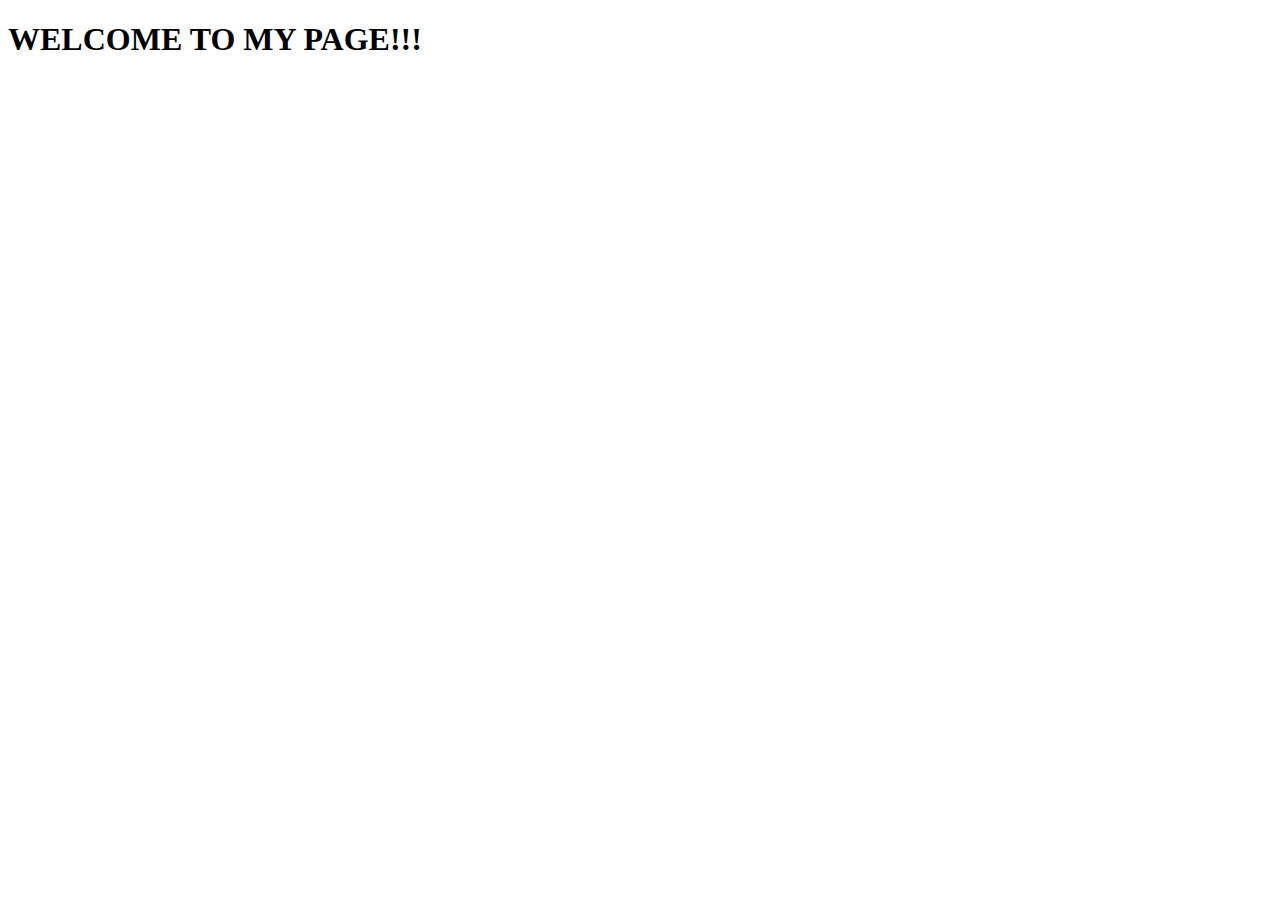
==== index.html @ 2be9fc7d "Add files via upload" ====
<!DOCTYPE html>
<html lang="en">
<head>
    <meta charset="UTF-8">
    <meta http-equiv="X-UA-Compatible" content="IE=edge">
    <meta name="viewport" content="width=device-width, initial-scale=1.0">
    <title>MY WEBPAGE</title>
</head>
<body>
    <h1>WELCOME TO MY PAGE!!!</h1>
</body>
</html>
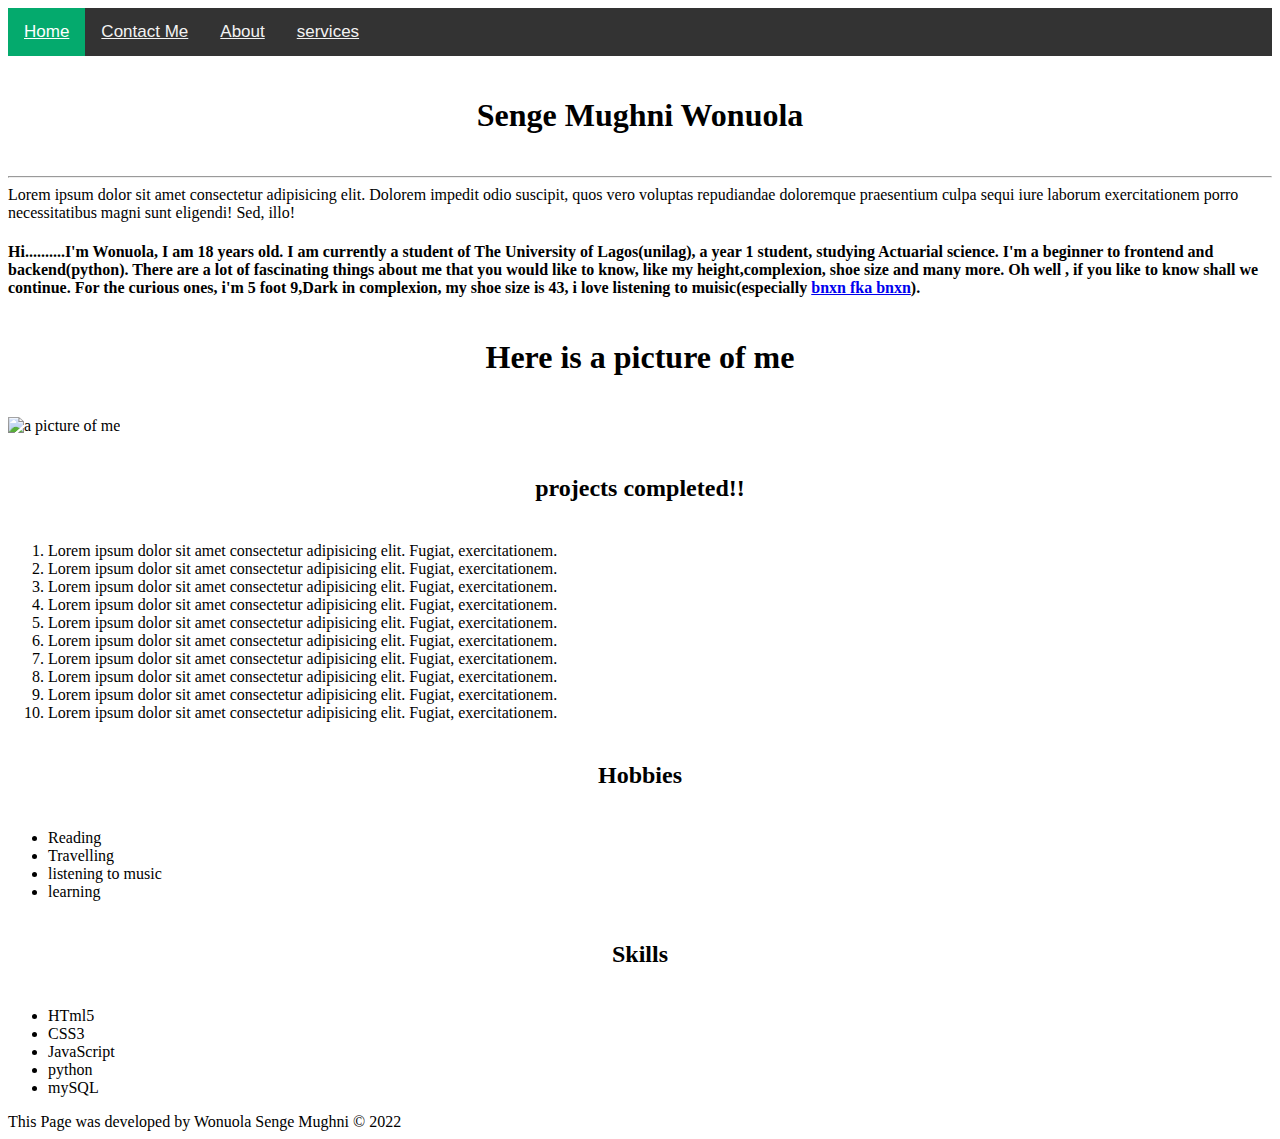
==== commit 9c6e3afb: "Add files via upload" ====
--- a/index.html
+++ b/index.html
@@ -1,12 +1,82 @@
 <!DOCTYPE html>
 <html lang="en">
+
 <head>
     <meta charset="UTF-8">
     <meta http-equiv="X-UA-Compatible" content="IE=edge">
     <meta name="viewport" content="width=device-width, initial-scale=1.0">
-    <title>MY WEBPAGE</title>
+    <title>Document</title>
+    <link rel="stylesheet" href="index.css">
 </head>
-<body>
-    <h1>WELCOME TO MY PAGE!!!</h1>
-</body>
+<header>
+
+
+    <div class="topnav">
+        <a class="active" href="Home">Home </a>
+        <a href="landing.html"> Contact Me</a>
+        <a href="index.html"> About</a>
+        <a href="services"> services</a>
+    </div>
+    
+
+    <h1>
+        Senge Mughni Wonuola
+    </h1>
+    <hr>
+</header>
+<main class="myslef">
+    Lorem ipsum dolor sit amet consectetur adipisicing elit. Dolorem impedit odio suscipit, quos vero voluptas repudiandae doloremque praesentium culpa sequi iure laborum exercitationem porro necessitatibus magni sunt eligendi! Sed, illo!
+</main>
+<h4> Hi..........I'm Wonuola, I am 18 years old. I am currently a student of The University of Lagos(unilag),
+    a year 1 student, studying Actuarial science.
+    I'm a beginner to frontend and backend(python).
+    There are a lot of fascinating things about me that you would like to know,
+    like my height,complexion, shoe size and many more. Oh well , if you like to know shall we continue.
+ For the curious ones, 
+    i'm 5 foot 9,Dark in complexion, my shoe size is 43, i love listening to muisic(especially 
+     <a href="https://www.google.com/search?q=buju" target="_blank">bnxn fka bnxn</a>).
+</h4>
+
+<h1>
+     Here is a picture of me 
+</h1>
+
+     <img src="Screenshot_20220501-221914.png" width="200px" alt=" a picture of me">
+
+     <h2>
+        projects completed!!
+     </h2>
+    <ol>
+        <li>Lorem ipsum dolor sit amet consectetur adipisicing elit. Fugiat, exercitationem.</li>
+        <li>Lorem ipsum dolor sit amet consectetur adipisicing elit. Fugiat, exercitationem.</li>
+        <li>Lorem ipsum dolor sit amet consectetur adipisicing elit. Fugiat, exercitationem.</li>
+        <li>Lorem ipsum dolor sit amet consectetur adipisicing elit. Fugiat, exercitationem.</li>
+        <li>Lorem ipsum dolor sit amet consectetur adipisicing elit. Fugiat, exercitationem.</li>
+        <li>Lorem ipsum dolor sit amet consectetur adipisicing elit. Fugiat, exercitationem.</li>
+        <li>Lorem ipsum dolor sit amet consectetur adipisicing elit. Fugiat, exercitationem.</li>
+        <li>Lorem ipsum dolor sit amet consectetur adipisicing elit. Fugiat, exercitationem.</li>
+        <li>Lorem ipsum dolor sit amet consectetur adipisicing elit. Fugiat, exercitationem.</li>
+        <li>Lorem ipsum dolor sit amet consectetur adipisicing elit. Fugiat, exercitationem.</li>
+    </ol>
+
+    <h2>Hobbies</h2>
+    <ul>
+        <li>Reading</li>
+        <li>Travelling</li>
+        <li>listening to music</li>
+        <li>learning</li>
+    </ul>
+
+    <h2>Skills</h2>
+    <ul>
+        <li>HTml5</li>
+        <li>CSS3</li>
+        <li>JavaScript</li>
+        <li>python</li>
+        <li>mySQL</li>
+    </ul>
+
+    <footer>
+        This Page was developed by Wonuola Senge Mughni &copy; 2022
+    </footer> 
 </html>--- a/index.css
+++ b/index.css
@@ -0,0 +1,36 @@
+/* a black background color to the top navigation*/
+.topnav {
+    background-color: #333;
+    overflow: hidden;
+}
+
+.topnav a{
+    float: left;
+    color: #f2f2f2;
+    text-align: center;
+    padding: 14px 16px;
+    font-size: 17px;
+    font-family: 'Segoe UI', Tahoma, Geneva, Verdana, sans-serif;
+}    
+.topnav a:hover {
+    background-color:#ddd;
+    color: black;
+}
+.topnav a.active {
+    background-color: #04aa6d;
+    color: white;
+}
+.myself{
+    font-size: medium;
+    font-family: 'Segoe UI', Tahoma, Geneva, Verdana, sans-serif;
+    font-size:  40px; 
+}
+h2{
+    text-align: center;
+    padding: 20px;
+}
+h1{
+    text-align: center;
+    padding: 20px;
+}
+
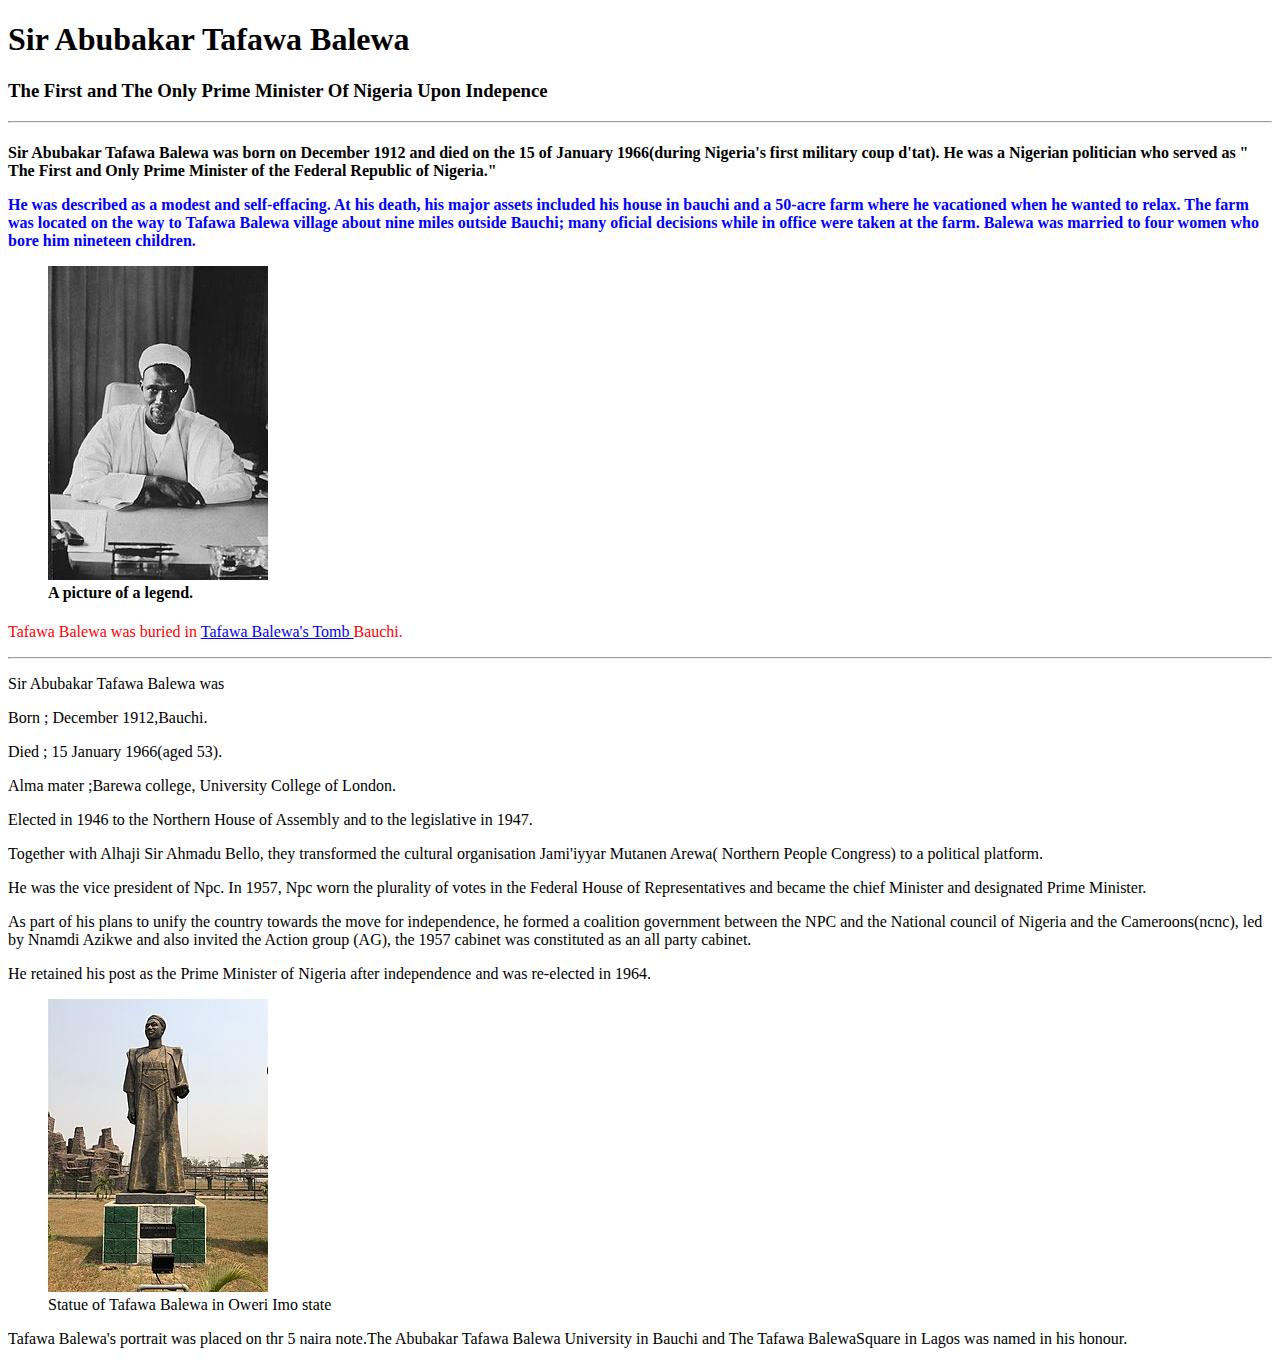
==== commit 48a177fa: "Add files via upload" ====
--- a/index.html
+++ b/index.html
@@ -1,82 +1,72 @@
 <!DOCTYPE html>
 <html lang="en">
-
 <head>
     <meta charset="UTF-8">
     <meta http-equiv="X-UA-Compatible" content="IE=edge">
     <meta name="viewport" content="width=device-width, initial-scale=1.0">
-    <title>Document</title>
-    <link rel="stylesheet" href="index.css">
+    <title> Tribute Page</title>
 </head>
 <header>
+    <h1>
+        Sir Abubakar Tafawa Balewa
+    </h1>
+    <h3>
+      The <strong> First and The Only Prime </strong> Minister Of Nigeria Upon Indepence
+    </h3>
+</header>
+ <hr>
+ <main>
+    <h4>
+        Sir Abubakar Tafawa Balewa was born on  December 1912 and died on the 15 of January 1966(during Nigeria's first military coup d'tat).
+        He was a Nigerian politician who served as " The First and Only Prime Minister of the Federal Republic of Nigeria."
+        <p style=" color:blue">
+            He was described as a modest and self-effacing. At his death, his major assets included his house in bauchi and a 50-acre farm where he vacationed when he wanted to relax.
+            The farm was located on the way to Tafawa Balewa village about nine miles outside Bauchi;
+            many oficial decisions while in office were taken at the farm.
+            Balewa was married to four women who bore him nineteen children.
+        </p>
+     <figure>
+        <img src="220px-Balewa.jpg" alt="Apicyure of a legend">
+        <figcaption> A picture of a legend.
 
+        </figcaption>
 
-    <div class="topnav">
-        <a class="active" href="Home">Home </a>
-        <a href="landing.html"> Contact Me</a>
-        <a href="index.html"> About</a>
-        <a href="services"> services</a>
-    </div>
+     </figure>
+    </h4>
+    <p style="color:red">
+         Tafawa Balewa was buried in <a href=" https://en.m.wikipedia.org/wiki/Tafawa_Balewa%27s_tomb">Tafawa Balewa's Tomb </a> Bauchi.
+    </p>
+ <hr>
+ </main>
+<body>
+    <p> Sir Abubakar Tafawa Balewa  was  </P>
+        <u1> 
+            <p> Born     ;      December 1912,Bauchi.</p>
+            <p> Died    ;       15 January 1966(aged 53).</p>
+            <p> Alma mater ;Barewa college, University College of London.</p>
+            <p>   Elected in 1946 to the Northern House of Assembly and to the legislative in 1947.</p>
+            <p> Together with Alhaji Sir Ahmadu Bello, they transformed the cultural
+                organisation Jami'iyyar Mutanen Arewa( Northern People Congress) to a political platform. </p>
+            <p> He was the vice president of Npc. In 1957, Npc worn the plurality of votes in the Federal House of Representatives
+            and became the chief Minister and designated Prime Minister. </p>
+            <p> As part of his plans to unify the country towards the move for independence, 
+                he formed a coalition government between the NPC and the National council of Nigeria and the Cameroons(ncnc),
+                led by Nnamdi Azikwe and also invited the Action group (AG), the 1957 cabinet was constituted as an all party cabinet.
+            </p>
+            <p>He retained his post as the Prime Minister of Nigeria after independence and was re-elected in 1964. </p>
+            
+                <figure>
+                    <img src="statue of Tafawa Balewa.jpg" alt="Statue of Tafawa Balewa">
+                    <figcaption>
+                        Statue of Tafawa Balewa in Oweri Imo state
+
+                    </figcaption>
+                </figure>
+             <p> Tafawa Balewa's portrait was placed on thr 5 naira note.The Abubakar Tafawa Balewa University
+                in Bauchi and The Tafawa BalewaSquare in Lagos was named in his honour.   
+            </p>
+
+        </u1>
     
-
-    <h1>
-        Senge Mughni Wonuola
-    </h1>
-    <hr>
-</header>
-<main class="myslef">
-    Lorem ipsum dolor sit amet consectetur adipisicing elit. Dolorem impedit odio suscipit, quos vero voluptas repudiandae doloremque praesentium culpa sequi iure laborum exercitationem porro necessitatibus magni sunt eligendi! Sed, illo!
-</main>
-<h4> Hi..........I'm Wonuola, I am 18 years old. I am currently a student of The University of Lagos(unilag),
-    a year 1 student, studying Actuarial science.
-    I'm a beginner to frontend and backend(python).
-    There are a lot of fascinating things about me that you would like to know,
-    like my height,complexion, shoe size and many more. Oh well , if you like to know shall we continue.
- For the curious ones, 
-    i'm 5 foot 9,Dark in complexion, my shoe size is 43, i love listening to muisic(especially 
-     <a href="https://www.google.com/search?q=buju" target="_blank">bnxn fka bnxn</a>).
-</h4>
-
-<h1>
-     Here is a picture of me 
-</h1>
-
-     <img src="Screenshot_20220501-221914.png" width="200px" alt=" a picture of me">
-
-     <h2>
-        projects completed!!
-     </h2>
-    <ol>
-        <li>Lorem ipsum dolor sit amet consectetur adipisicing elit. Fugiat, exercitationem.</li>
-        <li>Lorem ipsum dolor sit amet consectetur adipisicing elit. Fugiat, exercitationem.</li>
-        <li>Lorem ipsum dolor sit amet consectetur adipisicing elit. Fugiat, exercitationem.</li>
-        <li>Lorem ipsum dolor sit amet consectetur adipisicing elit. Fugiat, exercitationem.</li>
-        <li>Lorem ipsum dolor sit amet consectetur adipisicing elit. Fugiat, exercitationem.</li>
-        <li>Lorem ipsum dolor sit amet consectetur adipisicing elit. Fugiat, exercitationem.</li>
-        <li>Lorem ipsum dolor sit amet consectetur adipisicing elit. Fugiat, exercitationem.</li>
-        <li>Lorem ipsum dolor sit amet consectetur adipisicing elit. Fugiat, exercitationem.</li>
-        <li>Lorem ipsum dolor sit amet consectetur adipisicing elit. Fugiat, exercitationem.</li>
-        <li>Lorem ipsum dolor sit amet consectetur adipisicing elit. Fugiat, exercitationem.</li>
-    </ol>
-
-    <h2>Hobbies</h2>
-    <ul>
-        <li>Reading</li>
-        <li>Travelling</li>
-        <li>listening to music</li>
-        <li>learning</li>
-    </ul>
-
-    <h2>Skills</h2>
-    <ul>
-        <li>HTml5</li>
-        <li>CSS3</li>
-        <li>JavaScript</li>
-        <li>python</li>
-        <li>mySQL</li>
-    </ul>
-
-    <footer>
-        This Page was developed by Wonuola Senge Mughni &copy; 2022
-    </footer> 
+</body>
 </html>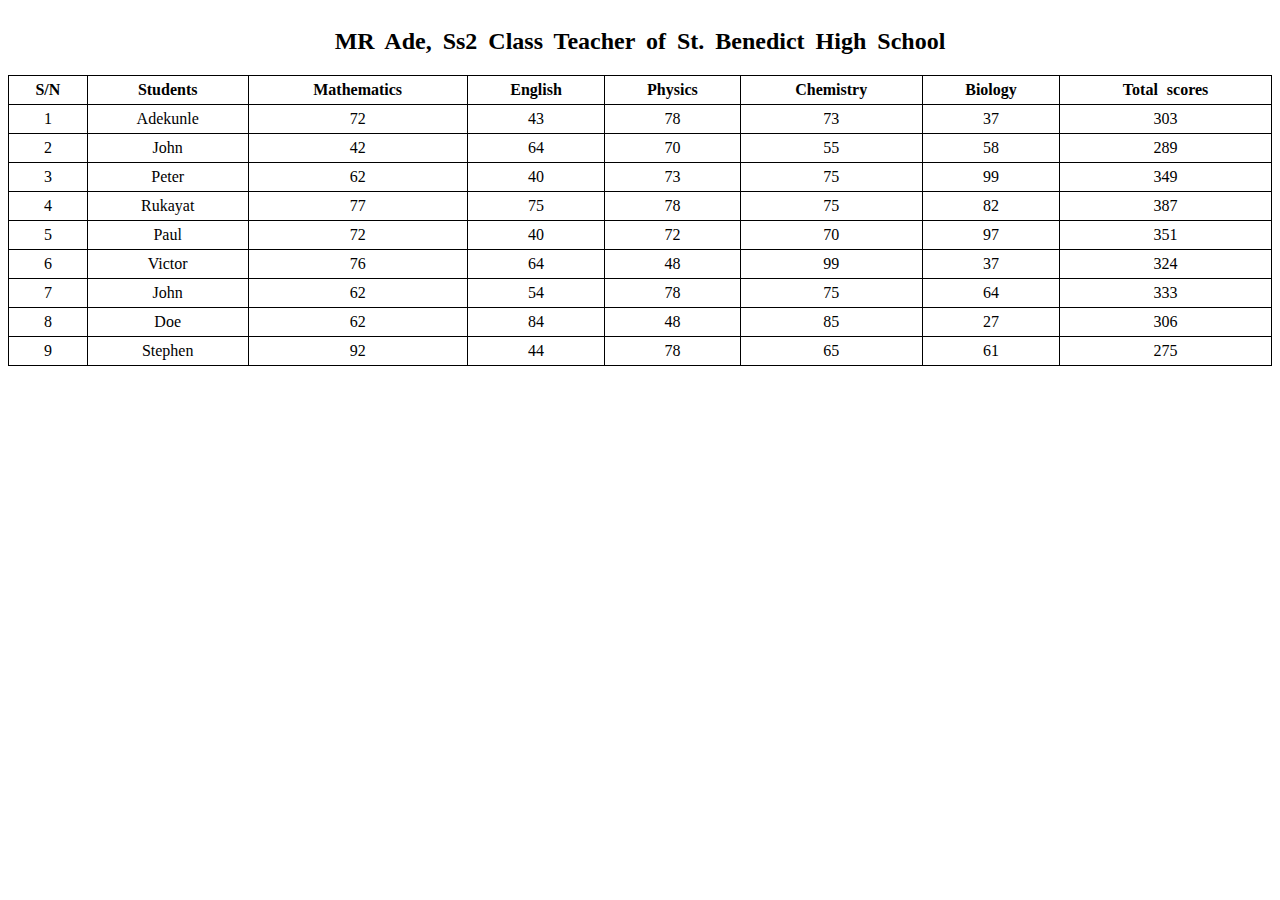
==== commit f45b994a: "Add files via upload" ====
--- a/index.html
+++ b/index.html
@@ -1,72 +1,164 @@
+<!DOCTYPE html>
+<html lang="en">
+<head>
 <!DOCTYPE html>
 <html lang="en">
 <head>
     <meta charset="UTF-8">
     <meta http-equiv="X-UA-Compatible" content="IE=edge">
     <meta name="viewport" content="width=device-width, initial-scale=1.0">
-    <title> Tribute Page</title>
-</head>
-<header>
-    <h1>
-        Sir Abubakar Tafawa Balewa
-    </h1>
-    <h3>
-      The <strong> First and The Only Prime </strong> Minister Of Nigeria Upon Indepence
-    </h3>
-</header>
- <hr>
- <main>
-    <h4>
-        Sir Abubakar Tafawa Balewa was born on  December 1912 and died on the 15 of January 1966(during Nigeria's first military coup d'tat).
-        He was a Nigerian politician who served as " The First and Only Prime Minister of the Federal Republic of Nigeria."
-        <p style=" color:blue">
-            He was described as a modest and self-effacing. At his death, his major assets included his house in bauchi and a 50-acre farm where he vacationed when he wanted to relax.
-            The farm was located on the way to Tafawa Balewa village about nine miles outside Bauchi;
-            many oficial decisions while in office were taken at the farm.
-            Balewa was married to four women who bore him nineteen children.
-        </p>
-     <figure>
-        <img src="220px-Balewa.jpg" alt="Apicyure of a legend">
-        <figcaption> A picture of a legend.
-
-        </figcaption>
-
-     </figure>
-    </h4>
-    <p style="color:red">
-         Tafawa Balewa was buried in <a href=" https://en.m.wikipedia.org/wiki/Tafawa_Balewa%27s_tomb">Tafawa Balewa's Tomb </a> Bauchi.
-    </p>
- <hr>
- </main>
-<body>
-    <p> Sir Abubakar Tafawa Balewa  was  </P>
-        <u1> 
-            <p> Born     ;      December 1912,Bauchi.</p>
-            <p> Died    ;       15 January 1966(aged 53).</p>
-            <p> Alma mater ;Barewa college, University College of London.</p>
-            <p>   Elected in 1946 to the Northern House of Assembly and to the legislative in 1947.</p>
-            <p> Together with Alhaji Sir Ahmadu Bello, they transformed the cultural
-                organisation Jami'iyyar Mutanen Arewa( Northern People Congress) to a political platform. </p>
-            <p> He was the vice president of Npc. In 1957, Npc worn the plurality of votes in the Federal House of Representatives
-            and became the chief Minister and designated Prime Minister. </p>
-            <p> As part of his plans to unify the country towards the move for independence, 
-                he formed a coalition government between the NPC and the National council of Nigeria and the Cameroons(ncnc),
-                led by Nnamdi Azikwe and also invited the Action group (AG), the 1957 cabinet was constituted as an all party cabinet.
-            </p>
-            <p>He retained his post as the Prime Minister of Nigeria after independence and was re-elected in 1964. </p>
-            
-                <figure>
-                    <img src="statue of Tafawa Balewa.jpg" alt="Statue of Tafawa Balewa">
-                    <figcaption>
-                        Statue of Tafawa Balewa in Oweri Imo state
-
-                    </figcaption>
-                </figure>
-             <p> Tafawa Balewa's portrait was placed on thr 5 naira note.The Abubakar Tafawa Balewa University
-                in Bauchi and The Tafawa BalewaSquare in Lagos was named in his honour.   
-            </p>
-
-        </u1>
+    <title>Document</title>
+    <style>
+        table,
+        td,
+        th {
+            border: 1px solid black;
+            border-collapse: collapse;
+            padding: 5px;
+            word-spacing: 5px;
+          text-align: center;
+    </style
     
-</body>
-</html>+    
+    <body>
+        <table width="100%">
+            <caption>
+                <h2>
+                    MR Ade, Ss2 Class Teacher of St. Benedict High School
+                </h2>
+            </caption>
+    
+            <thead>
+                <tr>
+                    <th> S/N
+                    </th>
+                    <th>
+                        Students
+                    </th>
+                    <th>
+                        Mathematics
+                    </th>
+                    <th>
+                        English
+                    </th>
+                    <th>
+                        Physics
+                    </th>
+                    <th>
+                        Chemistry
+                    </th>
+                    <th>
+                        Biology
+                    </th>
+                    <th>
+                        Total scores
+                    </th>
+                </tr>
+            </thead>
+    
+            <body>
+                <tr>
+                    <td>
+                        1
+                    </td>
+                    <td>
+                        Adekunle
+                    </td>
+                    <td>72</td>
+                    <td> 43 </td>
+                    <td> 78 </td>
+                    <td> 73 </td>
+                    <td> 37 </td>
+                    <td> 303</td>
+                </tr>
+                <tr>
+                    <td> 2</td>
+                    <td> John</td>
+                    <td> 42</td>
+                    <td> 64</td>
+                    <td> 70 </td>
+                    <td> 55 </td>
+                    <td> 58</td>
+                    <td> 289 </td>
+                </tr>
+                <tr>
+                    <td> 3
+                    <td> Peter</td>
+                    <td> 62</td>
+                    <td> 40</td>
+                    <td> 73</td>
+                    <td> 75</td>
+                    <td> 99</td>
+                    <td> 349</td>
+                </tr>
+                <tr>
+                    <td> 4</td>
+                    <td> Rukayat</td>
+                    <td>77</td>
+                    <td> 75</td>
+                    <td> 78</td>
+                    <td> 75</td>
+                    <td> 82</td>
+                    <td> 387</td>
+                </tr>
+    
+                <tr>
+                    <td> 5</td>
+                    <td> Paul</td>
+                    <td> 72</td>
+                    <td> 40</td>
+                    <td> 72</td>
+                    <td> 70</td>
+                    <td> 97</td>
+                    <td> 351</td>
+                </tr>
+    
+                <tr>
+                    <td>6</td>
+                    <td> Victor</td>
+                    <td> 76</td>
+                    <td> 64</td>
+                    <td> 48</td>
+                    <td> 99</td>
+                    <td> 37</td>
+                    <td> 324</td>
+    
+                </tr>
+    
+                <tr>
+                    <td>7</td>
+                    <td> John</td>
+                    <td> 62</td>
+                    <td> 54</td>
+                    <td> 78</td>
+                    <td> 75</td>
+                    <td> 64</td>
+                    <td> 333</td>
+                </tr>
+    
+                <tr>
+                    <td> 8 </td>
+                    <td> Doe</td>
+                    <td> 62</td>
+                    <td> 84</td>
+                    <td> 48</td>
+                    <td> 85</td>
+                    <td> 27</td>
+                    <td> 306 </td>
+                </tr>
+    
+                <tr>
+    
+                    <td>9</td>
+                    <td> Stephen</td>
+                    <td> 92</td>
+                    <td> 44</td>
+                    <td> 78</td>
+                    <td> 65</td>
+                    <td>61 </td>
+                    <td> 275</td>
+            </body>
+        </table>
+    
+    </body>
+</html>               